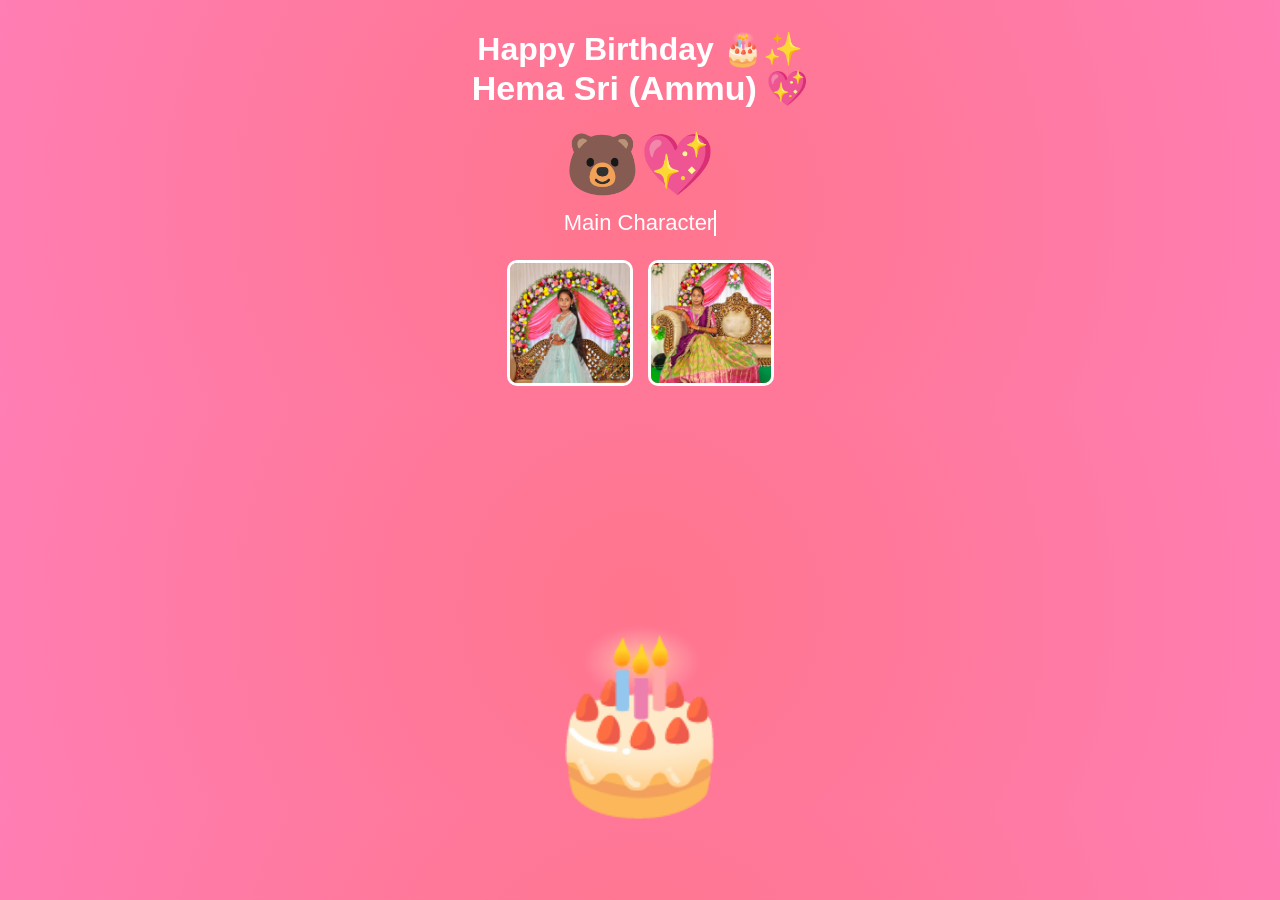
==== birthday.html @ 963e25c1 "Add files via upload" ====
<!DOCTYPE html>
<html>
<head>
  <title>Happy Birthday Ammu 🎂</title>

  <style>
    body {
      text-align: center;
      font-family: Arial;
      background: radial-gradient(circle,#ff758c,#ff7eb3);
      color: white;
      overflow: hidden;
    }

    h1 { margin-top: 30px; }

    #name {
      font-size: 34px;
      font-weight: bold;
      animation: glow 2s infinite alternate;
    }

    @keyframes glow {
      from {text-shadow: 0 0 10px #ff4da6;}
      to {text-shadow: 0 0 25px #fff;}
    }

    #typing {
      font-size: 22px;
      margin-top: 10px;
      border-right: 2px solid white;
      display: inline-block;
      white-space: nowrap;
      overflow: hidden;
    }

    #bear { font-size: 60px; }

    #photos {
      display: flex;
      justify-content: center;
      gap: 15px;
      margin: 20px;
    }

    #photos img {
      width: 120px;
      height: 120px;
      border-radius: 10px;
      border: 3px solid white;
      object-fit: cover;
    }

    #cakeBox {
      position: absolute;
      bottom: 80px;
      left: 50%;
      transform: translateX(-50%);
    }

    #cake { font-size: 170px; }

    .explosion {
      position: fixed;
      font-size: 30px;
      animation: explode 1s ease-out;
    }

    @keyframes explode {
      0% {transform: scale(0);}
      100% {transform: scale(3); opacity: 0;}
    }
  </style>
</head>

<body>

<h1>
  Happy Birthday 🎂✨<br>
  <span id="name">Hema Sri (Ammu) 💖</span>
</h1>

<div id="bear">🐻💖</div>

<div id="typing"></div>

<div id="photos">
  <img src="./a.jpeg" />
  <img src="./b.jpeg" />
</div>

<div id="cakeBox">
  <div id="cake">🎂</div>
</div>

<audio autoplay loop>
  <source src="gaali_vaaluga.mp3" type="audio/mpeg">
</audio>

<script>

let text = "Main Character Today 👑💖";
let i = 0;

function type() {
  if (i < text.length) {
    document.getElementById("typing").innerHTML += text.charAt(i);
    i++;
    setTimeout(type, 80);
  } else {
    explosion();
  }
}
type();

function explosion() {
  for (let i = 0; i < 40; i++) {
    let e = document.createElement("div");
    e.className = "explosion";
    e.innerHTML = ["💥","✨","💖","🎇"][Math.floor(Math.random()*4)];
    e.style.left = Math.random()*100 + "vw";
    e.style.top = Math.random()*60 + "vh";
    document.body.appendChild(e);
    setTimeout(() => e.remove(), 1000);
  }
}

</script>

</body>
</html>
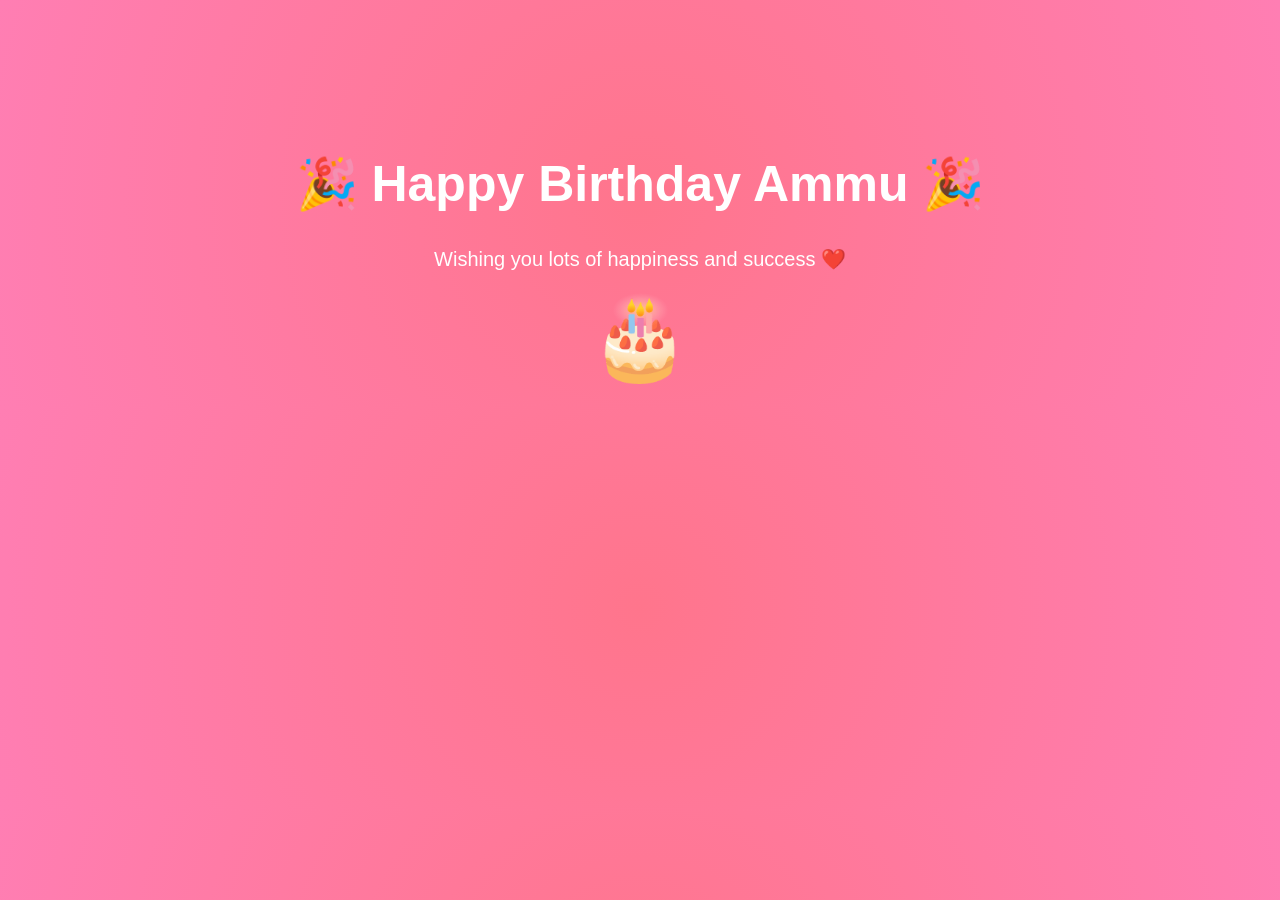
==== commit 77fb95f4: "Add files via upload" ====
--- a/birthday.html
+++ b/birthday.html
@@ -2,6 +2,9 @@
 <html>
 <head>
   <title>Happy Birthday Ammu 🎂</title>
+
+  <!-- important -->
+  <meta name="viewport" content="width=device-width, initial-scale=1.0">
 
   <style>
     body {
@@ -9,123 +12,43 @@
       font-family: Arial;
       background: radial-gradient(circle,#ff758c,#ff7eb3);
       color: white;
-      overflow: hidden;
+      margin: 0;
+      padding: 20px;
     }
 
-    h1 { margin-top: 30px; }
-
-    #name {
-      font-size: 34px;
-      font-weight: bold;
-      animation: glow 2s infinite alternate;
+    h1 {
+      font-size: 7vw;
+      margin-top: 15vh;
     }
 
-    @keyframes glow {
-      from {text-shadow: 0 0 10px #ff4da6;}
-      to {text-shadow: 0 0 25px #fff;}
+    p {
+      font-size: 4vw;
     }
 
-    #typing {
-      font-size: 22px;
-      margin-top: 10px;
-      border-right: 2px solid white;
-      display: inline-block;
-      white-space: nowrap;
-      overflow: hidden;
+    .cake {
+      font-size: 12vw;
+      margin-top: 20px;
     }
 
-    #bear { font-size: 60px; }
-
-    #photos {
-      display: flex;
-      justify-content: center;
-      gap: 15px;
-      margin: 20px;
-    }
-
-    #photos img {
-      width: 120px;
-      height: 120px;
-      border-radius: 10px;
-      border: 3px solid white;
-      object-fit: cover;
-    }
-
-    #cakeBox {
-      position: absolute;
-      bottom: 80px;
-      left: 50%;
-      transform: translateX(-50%);
-    }
-
-    #cake { font-size: 170px; }
-
-    .explosion {
-      position: fixed;
-      font-size: 30px;
-      animation: explode 1s ease-out;
-    }
-
-    @keyframes explode {
-      0% {transform: scale(0);}
-      100% {transform: scale(3); opacity: 0;}
+    /* Laptop view */
+    @media (min-width: 768px) {
+      h1 {
+        font-size: 50px;
+      }
+      p {
+        font-size: 20px;
+      }
+      .cake {
+        font-size: 80px;
+      }
     }
   </style>
 </head>
-
 <body>
 
-<h1>
-  Happy Birthday 🎂✨<br>
-  <span id="name">Hema Sri (Ammu) 💖</span>
-</h1>
-
-<div id="bear">🐻💖</div>
-
-<div id="typing"></div>
-
-<div id="photos">
-  <img src="./a.jpeg" />
-  <img src="./b.jpeg" />
-</div>
-
-<div id="cakeBox">
-  <div id="cake">🎂</div>
-</div>
-
-<audio autoplay loop>
-  <source src="gaali_vaaluga.mp3" type="audio/mpeg">
-</audio>
-
-<script>
-
-let text = "Main Character Today 👑💖";
-let i = 0;
-
-function type() {
-  if (i < text.length) {
-    document.getElementById("typing").innerHTML += text.charAt(i);
-    i++;
-    setTimeout(type, 80);
-  } else {
-    explosion();
-  }
-}
-type();
-
-function explosion() {
-  for (let i = 0; i < 40; i++) {
-    let e = document.createElement("div");
-    e.className = "explosion";
-    e.innerHTML = ["💥","✨","💖","🎇"][Math.floor(Math.random()*4)];
-    e.style.left = Math.random()*100 + "vw";
-    e.style.top = Math.random()*60 + "vh";
-    document.body.appendChild(e);
-    setTimeout(() => e.remove(), 1000);
-  }
-}
-
-</script>
+  <h1>🎉 Happy Birthday Ammu 🎉</h1>
+  <p>Wishing you lots of happiness and success ❤️</p>
+  <div class="cake">🎂</div>
 
 </body>
 </html>
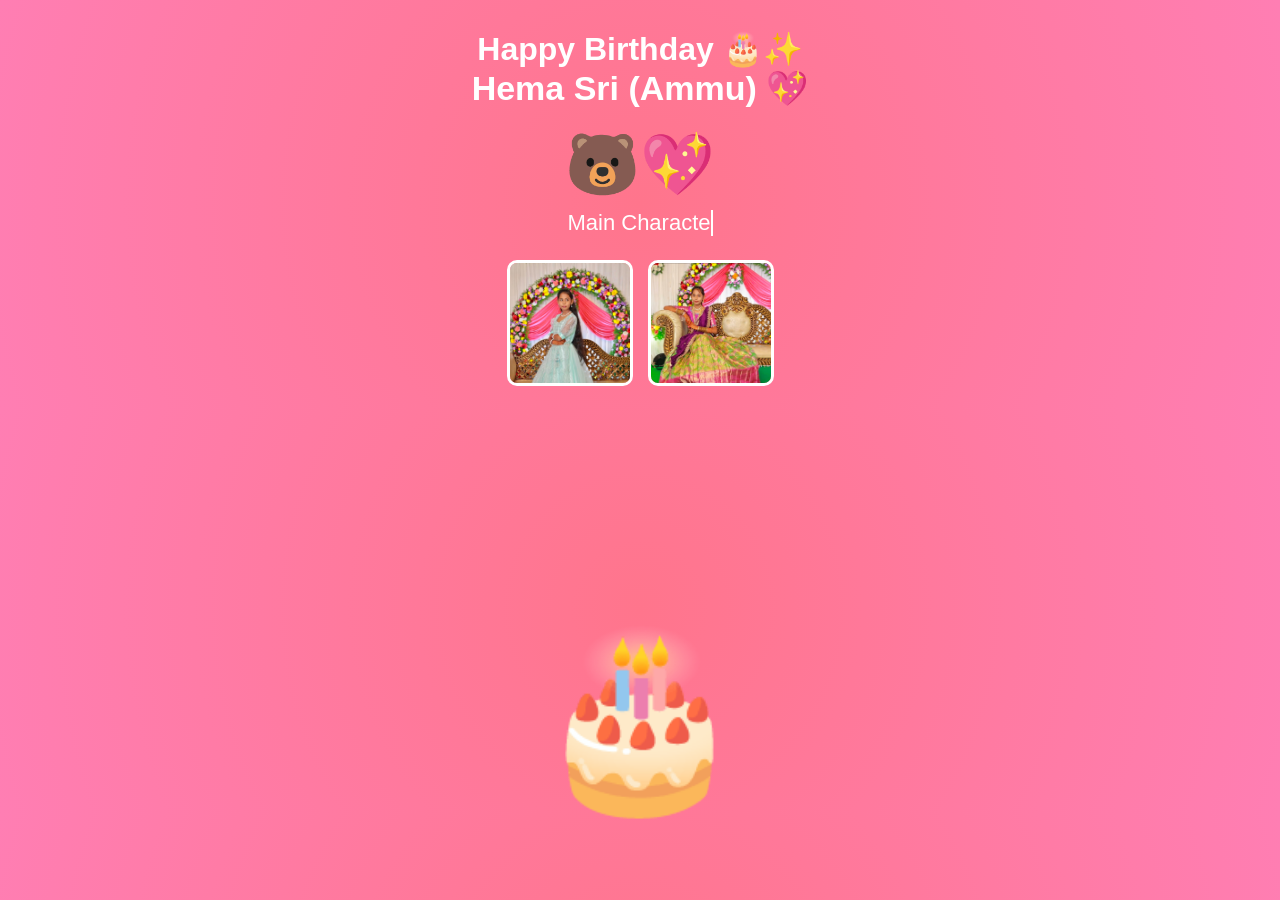
==== commit 4fc70f4f: "Add files via upload" ====
--- a/birthday.html
+++ b/birthday.html
@@ -2,9 +2,6 @@
 <html>
 <head>
   <title>Happy Birthday Ammu 🎂</title>
-
-  <!-- important -->
-  <meta name="viewport" content="width=device-width, initial-scale=1.0">
 
   <style>
     body {
@@ -12,43 +9,123 @@
       font-family: Arial;
       background: radial-gradient(circle,#ff758c,#ff7eb3);
       color: white;
-      margin: 0;
-      padding: 20px;
+      overflow: hidden;
     }
 
-    h1 {
-      font-size: 7vw;
-      margin-top: 15vh;
+    h1 { margin-top: 30px; }
+
+    #name {
+      font-size: 34px;
+      font-weight: bold;
+      animation: glow 2s infinite alternate;
     }
 
-    p {
-      font-size: 4vw;
+    @keyframes glow {
+      from {text-shadow: 0 0 10px #ff4da6;}
+      to {text-shadow: 0 0 25px #fff;}
     }
 
-    .cake {
-      font-size: 12vw;
-      margin-top: 20px;
+    #typing {
+      font-size: 22px;
+      margin-top: 10px;
+      border-right: 2px solid white;
+      display: inline-block;
+      white-space: nowrap;
+      overflow: hidden;
     }
 
-    /* Laptop view */
-    @media (min-width: 768px) {
-      h1 {
-        font-size: 50px;
-      }
-      p {
-        font-size: 20px;
-      }
-      .cake {
-        font-size: 80px;
-      }
+    #bear { font-size: 60px; }
+
+    #photos {
+      display: flex;
+      justify-content: center;
+      gap: 15px;
+      margin: 20px;
+    }
+
+    #photos img {
+      width: 120px;
+      height: 120px;
+      border-radius: 10px;
+      border: 3px solid white;
+      object-fit: cover;
+    }
+
+    #cakeBox {
+      position: absolute;
+      bottom: 80px;
+      left: 50%;
+      transform: translateX(-50%);
+    }
+
+    #cake { font-size: 170px; }
+
+    .explosion {
+      position: fixed;
+      font-size: 30px;
+      animation: explode 1s ease-out;
+    }
+
+    @keyframes explode {
+      0% {transform: scale(0);}
+      100% {transform: scale(3); opacity: 0;}
     }
   </style>
 </head>
+
 <body>
 
-  <h1>🎉 Happy Birthday Ammu 🎉</h1>
-  <p>Wishing you lots of happiness and success ❤️</p>
-  <div class="cake">🎂</div>
+<h1>
+  Happy Birthday 🎂✨<br>
+  <span id="name">Hema Sri (Ammu) 💖</span>
+</h1>
+
+<div id="bear">🐻💖</div>
+
+<div id="typing"></div>
+
+<div id="photos">
+  <img src="./a.jpeg" />
+  <img src="./b.jpeg" />
+</div>
+
+<div id="cakeBox">
+  <div id="cake">🎂</div>
+</div>
+
+<audio autoplay loop>
+  <source src="gaali_vaaluga.mp3" type="audio/mpeg">
+</audio>
+
+<script>
+
+let text = "Main Character Today 👑💖";
+let i = 0;
+
+function type() {
+  if (i < text.length) {
+    document.getElementById("typing").innerHTML += text.charAt(i);
+    i++;
+    setTimeout(type, 80);
+  } else {
+    explosion();
+  }
+}
+type();
+
+function explosion() {
+  for (let i = 0; i < 40; i++) {
+    let e = document.createElement("div");
+    e.className = "explosion";
+    e.innerHTML = ["💥","✨","💖","🎇"][Math.floor(Math.random()*4)];
+    e.style.left = Math.random()*100 + "vw";
+    e.style.top = Math.random()*60 + "vh";
+    document.body.appendChild(e);
+    setTimeout(() => e.remove(), 1000);
+  }
+}
+
+</script>
 
 </body>
 </html>
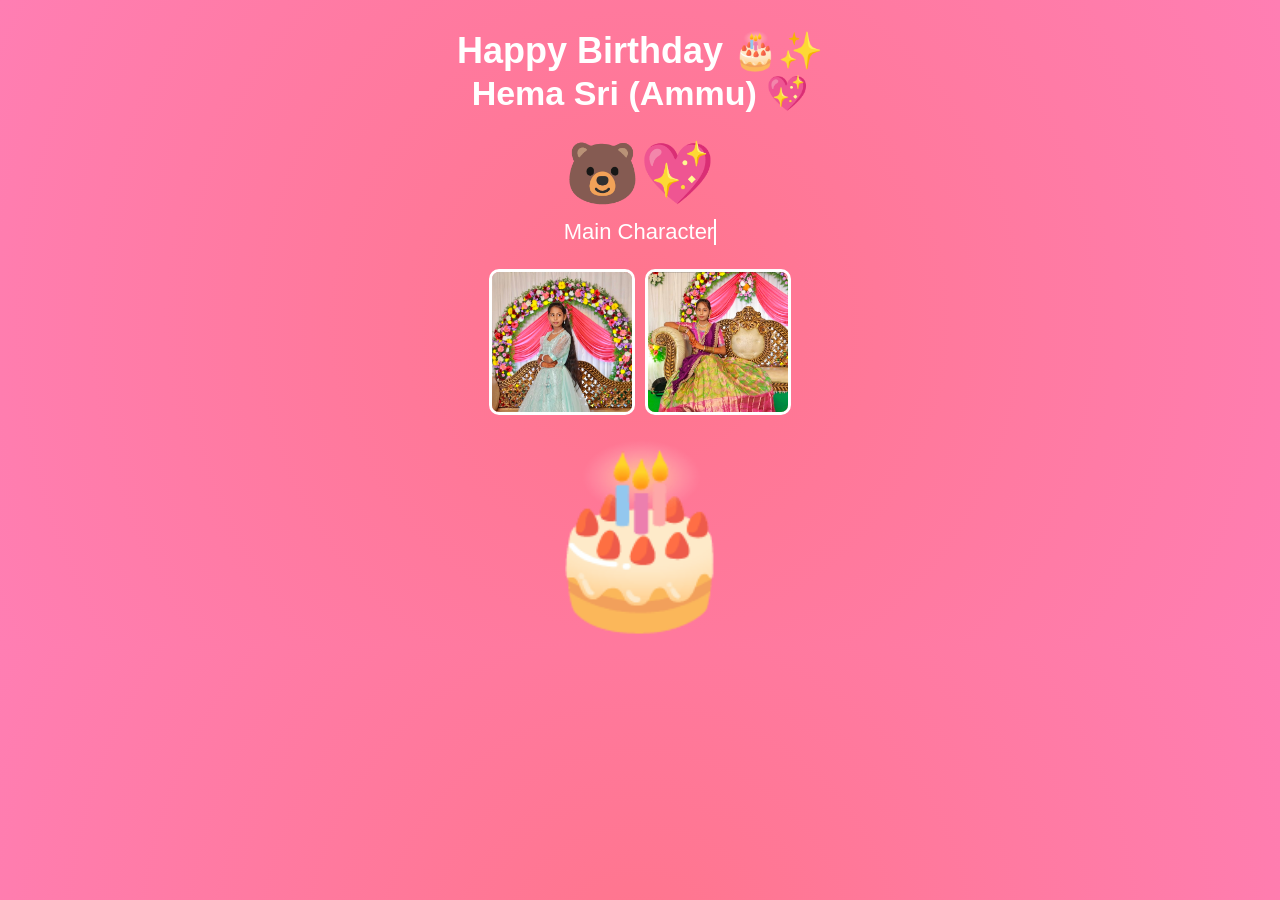
==== commit ddba134e: "Add files via upload" ====
--- a/birthday.html
+++ b/birthday.html
@@ -2,6 +2,9 @@
 <html>
 <head>
   <title>Happy Birthday Ammu 🎂</title>
+
+  <!-- IMPORTANT for mobile -->
+  <meta name="viewport" content="width=device-width, initial-scale=1.0">
 
   <style>
     body {
@@ -9,13 +12,18 @@
       font-family: Arial;
       background: radial-gradient(circle,#ff758c,#ff7eb3);
       color: white;
-      overflow: hidden;
+      margin: 0;
+      padding: 10px;
+      overflow-x: hidden;
     }
 
-    h1 { margin-top: 30px; }
+    h1 {
+      margin-top: 20px;
+      font-size: clamp(20px, 5vw, 36px);
+    }
 
     #name {
-      font-size: 34px;
+      font-size: clamp(22px, 6vw, 34px);
       font-weight: bold;
       animation: glow 2s infinite alternate;
     }
@@ -26,7 +34,7 @@
     }
 
     #typing {
-      font-size: 22px;
+      font-size: clamp(16px, 4vw, 22px);
       margin-top: 10px;
       border-right: 2px solid white;
       display: inline-block;
@@ -34,31 +42,34 @@
       overflow: hidden;
     }
 
-    #bear { font-size: 60px; }
+    #bear {
+      font-size: clamp(40px, 10vw, 60px);
+      margin-top: 10px;
+    }
 
     #photos {
       display: flex;
       justify-content: center;
-      gap: 15px;
-      margin: 20px;
+      flex-wrap: wrap; /* mobile fix */
+      gap: 10px;
+      margin: 20px 10px;
     }
 
     #photos img {
-      width: 120px;
-      height: 120px;
+      width: clamp(100px, 30vw, 140px);
+      height: clamp(100px, 30vw, 140px);
       border-radius: 10px;
       border: 3px solid white;
       object-fit: cover;
     }
 
     #cakeBox {
-      position: absolute;
-      bottom: 80px;
-      left: 50%;
-      transform: translateX(-50%);
+      margin-top: 20px;
     }
 
-    #cake { font-size: 170px; }
+    #cake {
+      font-size: clamp(80px, 20vw, 170px);
+    }
 
     .explosion {
       position: fixed;
@@ -85,15 +96,16 @@
 <div id="typing"></div>
 
 <div id="photos">
-  <img src="./a.jpeg" />
-  <img src="./b.jpeg" />
+  <img src="a.jpeg" />
+  <img src="b.jpeg" />
 </div>
 
 <div id="cakeBox">
   <div id="cake">🎂</div>
 </div>
 
-<audio autoplay loop>
+<!-- Audio Fix -->
+<audio id="music" loop>
   <source src="gaali_vaaluga.mp3" type="audio/mpeg">
 </audio>
 
@@ -125,6 +137,11 @@
   }
 }
 
+/* MOBILE AUDIO FIX (autoplay restriction) */
+document.body.addEventListener("click", () => {
+  document.getElementById("music").play();
+}, { once: true });
+
 </script>
 
 </body>
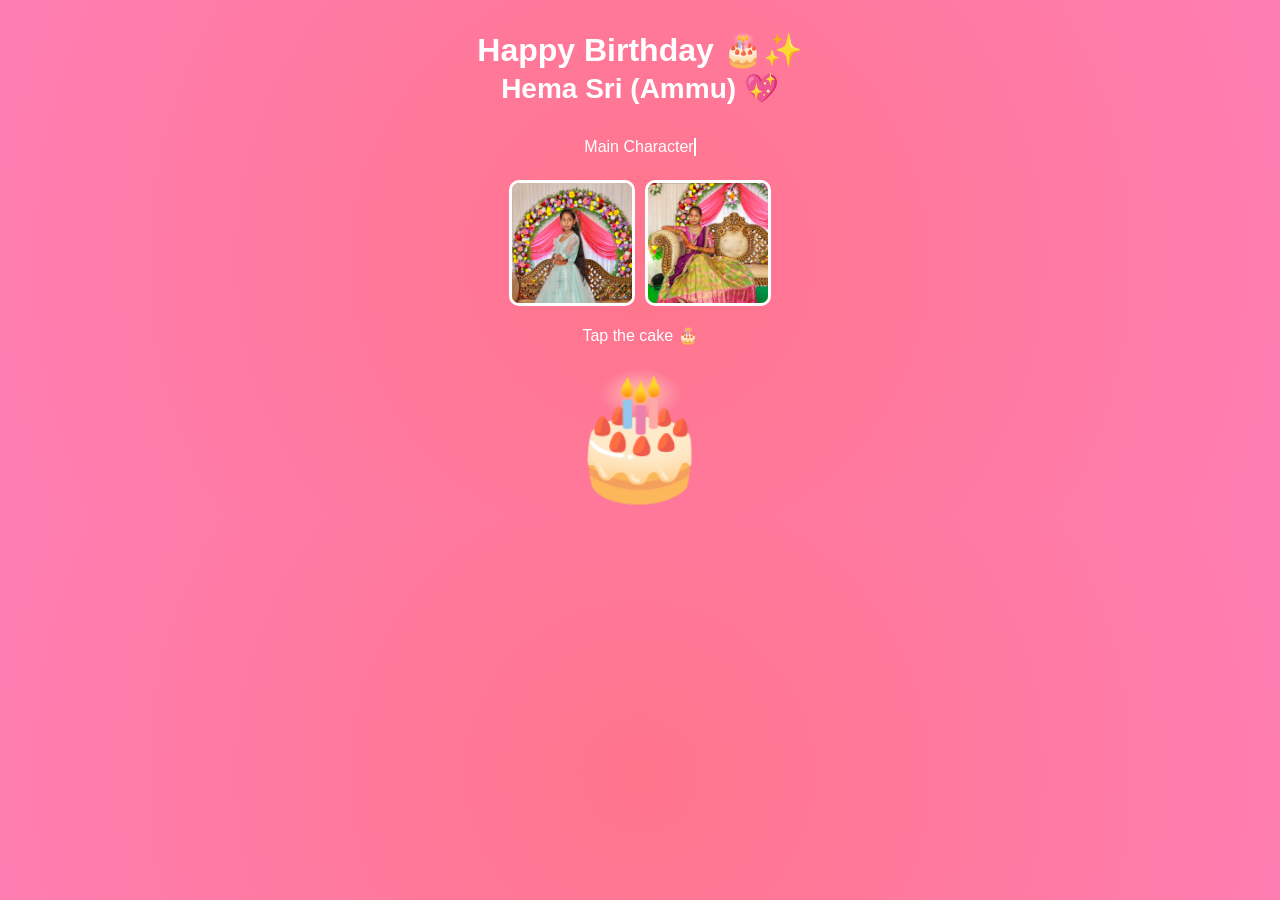
==== commit 42327260: "Update birthday.html" ====
--- a/birthday.html
+++ b/birthday.html
@@ -2,8 +2,6 @@
 <html>
 <head>
   <title>Happy Birthday Ammu 🎂</title>
-
-  <!-- IMPORTANT for mobile -->
   <meta name="viewport" content="width=device-width, initial-scale=1.0">
 
   <style>
@@ -17,13 +15,8 @@
       overflow-x: hidden;
     }
 
-    h1 {
-      margin-top: 20px;
-      font-size: clamp(20px, 5vw, 36px);
-    }
-
     #name {
-      font-size: clamp(22px, 6vw, 34px);
+      font-size: 28px;
       font-weight: bold;
       animation: glow 2s infinite alternate;
     }
@@ -34,7 +27,6 @@
     }
 
     #typing {
-      font-size: clamp(16px, 4vw, 22px);
       margin-top: 10px;
       border-right: 2px solid white;
       display: inline-block;
@@ -42,33 +34,36 @@
       overflow: hidden;
     }
 
-    #bear {
-      font-size: clamp(40px, 10vw, 60px);
-      margin-top: 10px;
-    }
-
     #photos {
       display: flex;
       justify-content: center;
-      flex-wrap: wrap; /* mobile fix */
+      flex-wrap: wrap;
       gap: 10px;
-      margin: 20px 10px;
+      margin: 20px;
     }
 
     #photos img {
-      width: clamp(100px, 30vw, 140px);
-      height: clamp(100px, 30vw, 140px);
+      width: 120px;
+      height: 120px;
       border-radius: 10px;
       border: 3px solid white;
       object-fit: cover;
     }
 
-    #cakeBox {
+    #cake {
+      font-size: 120px;
       margin-top: 20px;
+      cursor: pointer;
     }
 
-    #cake {
-      font-size: clamp(80px, 20vw, 170px);
+    @keyframes cutCake {
+      0% { transform: scale(1); }
+      50% { transform: scale(1.2) rotate(-10deg); }
+      100% { transform: scale(1); }
+    }
+
+    .cut {
+      animation: cutCake 0.6s ease;
     }
 
     .explosion {
@@ -86,31 +81,25 @@
 
 <body>
 
-<h1>
-  Happy Birthday 🎂✨<br>
-  <span id="name">Hema Sri (Ammu) 💖</span>
-</h1>
-
-<div id="bear">🐻💖</div>
+<h1>Happy Birthday 🎂✨<br>
+<span id="name">Hema Sri (Ammu) 💖</span></h1>
 
 <div id="typing"></div>
 
 <div id="photos">
-  <img src="a.jpeg" />
-  <img src="b.jpeg" />
+  <img src="a.jpeg">
+  <img src="b.jpeg">
 </div>
 
-<div id="cakeBox">
-  <div id="cake">🎂</div>
-</div>
+<p>Tap the cake 🎂</p>
 
-<!-- Audio Fix -->
+<div id="cake">🎂</div>
+
 <audio id="music" loop>
   <source src="gaali_vaaluga.mp3" type="audio/mpeg">
 </audio>
 
 <script>
-
 let text = "Main Character Today 👑💖";
 let i = 0;
 
@@ -126,10 +115,10 @@
 type();
 
 function explosion() {
-  for (let i = 0; i < 40; i++) {
+  for (let i = 0; i < 30; i++) {
     let e = document.createElement("div");
     e.className = "explosion";
-    e.innerHTML = ["💥","✨","💖","🎇"][Math.floor(Math.random()*4)];
+    e.innerHTML = ["🎉","✨","💖","🎊"][Math.floor(Math.random()*4)];
     e.style.left = Math.random()*100 + "vw";
     e.style.top = Math.random()*60 + "vh";
     document.body.appendChild(e);
@@ -137,12 +126,24 @@
   }
 }
 
-/* MOBILE AUDIO FIX (autoplay restriction) */
-document.body.addEventListener("click", () => {
-  document.getElementById("music").play();
-}, { once: true });
+const cake = document.getElementById("cake");
+const music = document.getElementById("music");
 
+cake.addEventListener("click", () => {
+
+  // 🎶 play song
+  music.play().catch(()=>{});
+
+  // 🎂 animation
+  cake.classList.add("cut");
+
+  setTimeout(() => {
+    cake.innerHTML = "🍰🍰";
+  }, 300);
+
+  explosion();
+});
 </script>
 
 </body>
-</html>+</html>
